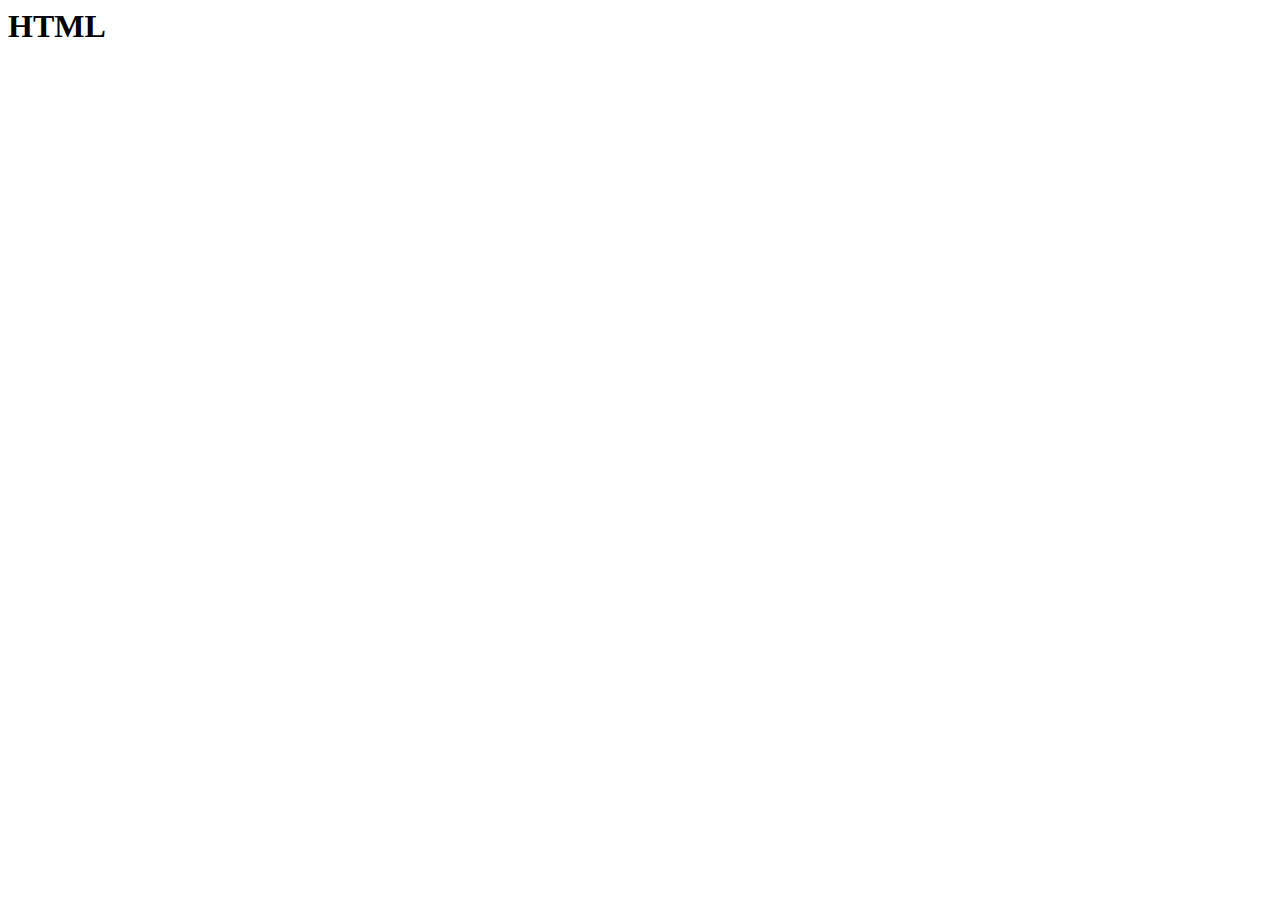
==== project1/index.html @ 92ed6f59 "firstone" ====
<html lang="en">
  <head>
    <meta charset="UTF-8" />
    <meta http-equiv="X-UA-Compatible" content="IE=edge" />
    <meta name="viewport" content="width=device-width, initial-scale=1.0" />
    <title>MySite</title>
  </head>
  <body>
    <h1>HTML</h1>
  </body>
</html>
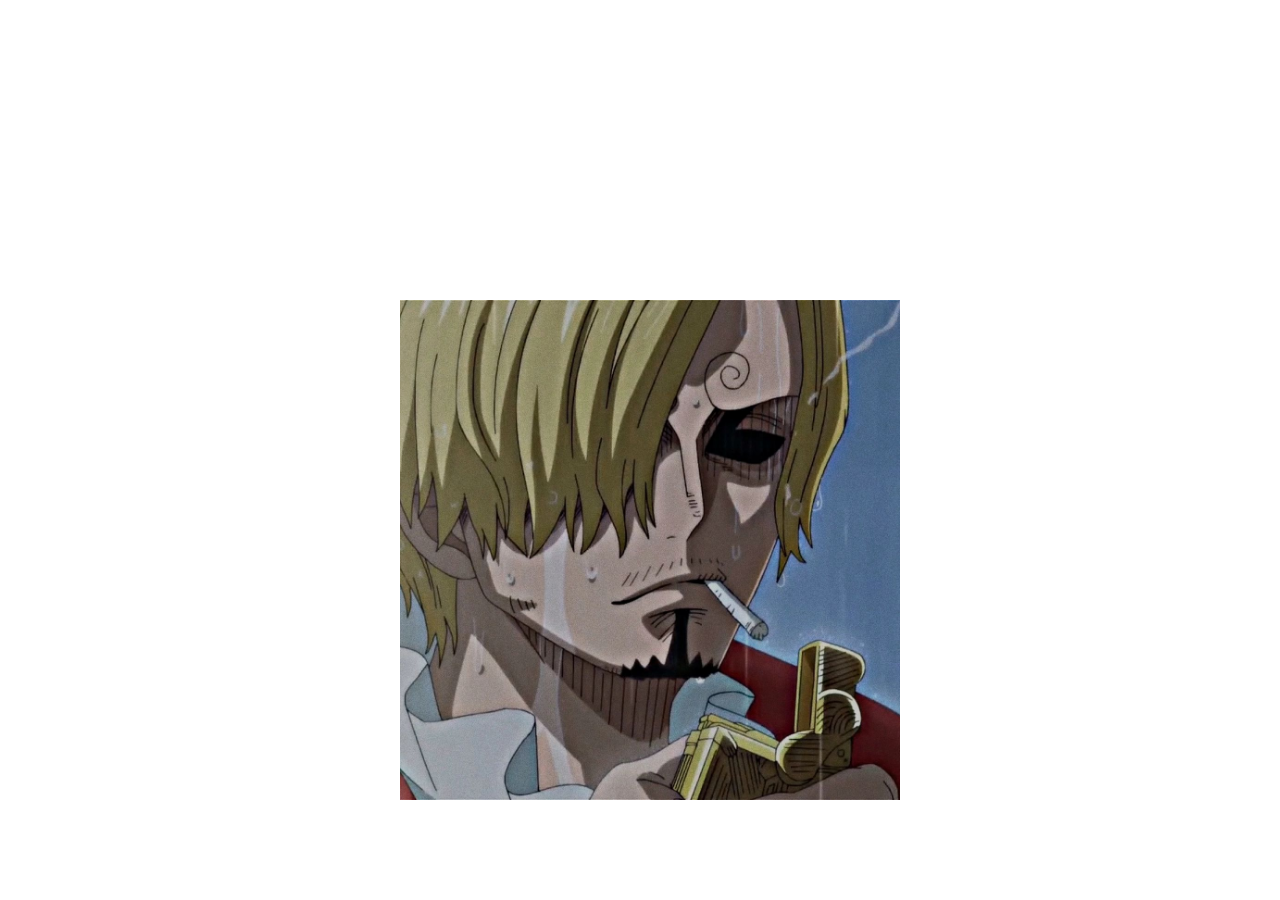
==== commit 583c24d3: "tempalte1" ====
--- a/project1/index.html
+++ b/project1/index.html
@@ -1,11 +1,17 @@
-<html lang="en">
-  <head>
-    <meta charset="UTF-8" />
-    <meta http-equiv="X-UA-Compatible" content="IE=edge" />
-    <meta name="viewport" content="width=device-width, initial-scale=1.0" />
-    <title>MySite</title>
-  </head>
-  <body>
-    <h1>HTML</h1>
-  </body>
-</html>
+<!DOCTYPE html>
+<html lang="ru">
+<head>
+    <meta charset="UTF-8">
+    <meta http-equiv="X-UA-Compatible" content="IE=edge">
+    <meta name="viewport" content="width=device-width, initial-scale=1.0">
+    <title>Document</title>
+    <link rel="stylesheet" href="static/styles/style.css">
+    <link href="https://fonts.googleapis.com/css2?family=Anton&family=Open+Sans&display=swap" rel="stylesheet">
+</head>
+<body>
+      
+        <div class="card">
+            <img src="static/images/Sanji.jpg" alt="">
+        </div>
+      
+</html>--- a/project1/static/styles/style.css
+++ b/project1/static/styles/style.css
@@ -0,0 +1,18 @@
+*{
+    margin: 0;
+    padding: 0;
+}
+.card {
+    position: absolute;
+    width: 500px;
+    top: 300px;
+    left: 400px;
+    transition: width 2s, height 2s, transform 2s;
+}
+.card>img{
+    width:100%;
+} 
+.card:hover{
+    width: 700px;
+    transform: rotate(360deg);
+}
